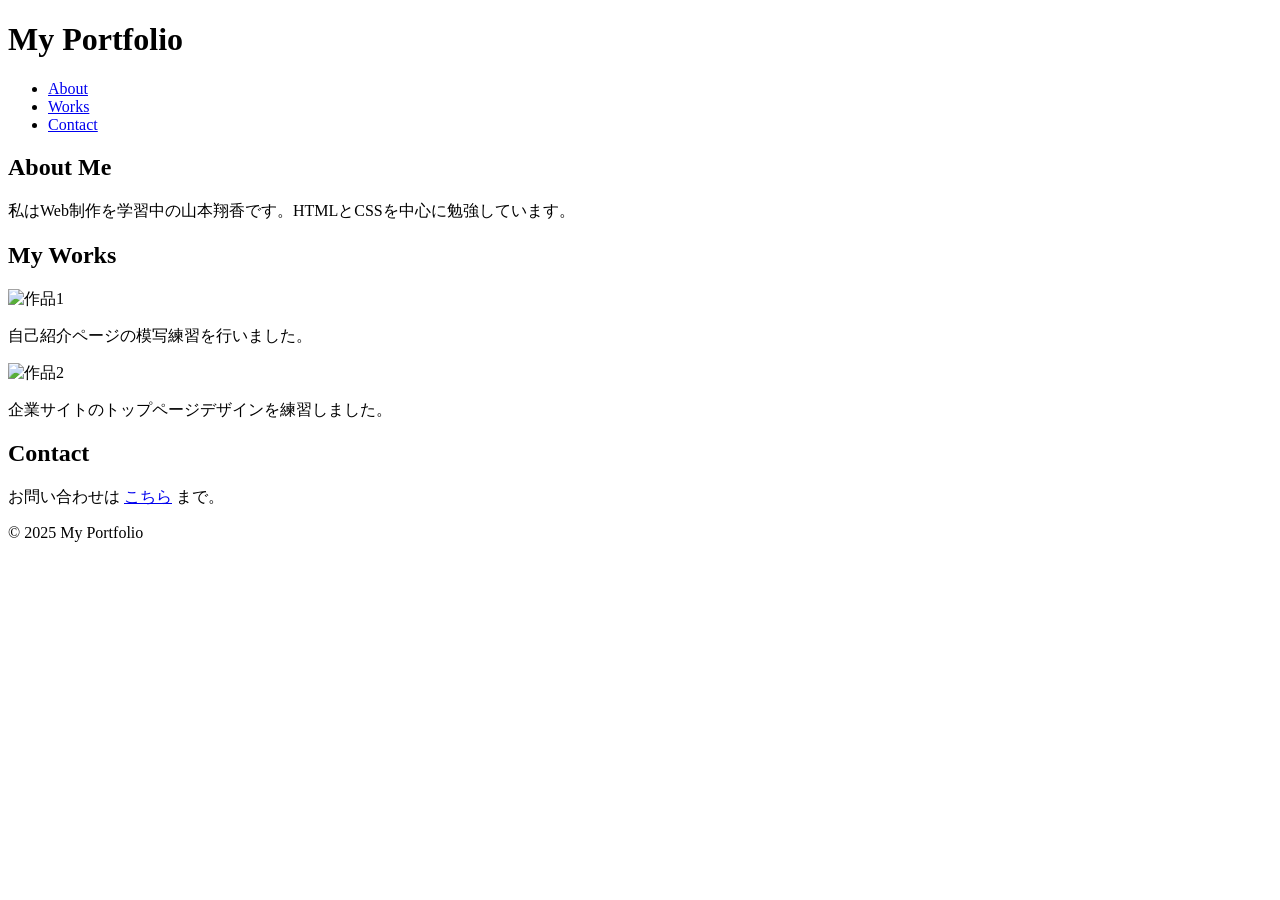
==== main.html @ f3af9664 "Add files via upload" ====
<!DOCTYPE html>
<html lang="ja">
<head>
    <meta charset="UTF-8">
    <meta name="viewport" content="width=device-width, initial-scale=1.0">
    <title>ポートフォリオ</title>
    <link rel="stylesheet" href="">
</head>
<body>
     <header>
    <h1>My Portfolio</h1>
    <nav>
      <ul>
        <li><a href="#about">About</a></li>
        <li><a href="#works">Works</a></li>
        <li><a href="#contact">Contact</a></li>
      </ul>
    </nav>
  </header>

   <main>
    <section id="about">
      <h2>About Me</h2>
      <p>私はWeb制作を学習中の山本翔香です。HTMLとCSSを中心に勉強しています。</p>
    </section>

     <section id="works">
      <h2>My Works</h2>
      <div class="work">
        <img src="work1.png" alt="作品1">
        <p>自己紹介ページの模写練習を行いました。</p>
      </div>
      <div class="work">
        <img src="work2.png" alt="作品2">
        <p>企業サイトのトップページデザインを練習しました。</p>
      </div>
    </section>

     <section id="contact">
      <h2>Contact</h2>
      <p>お問い合わせは <a href="mailto:yourmail@example.com">こちら</a> まで。</p>
    </section>
  </main>

  <footer>
    <p>&copy; 2025 My Portfolio</p>
  </footer>
    
</body>
</html>
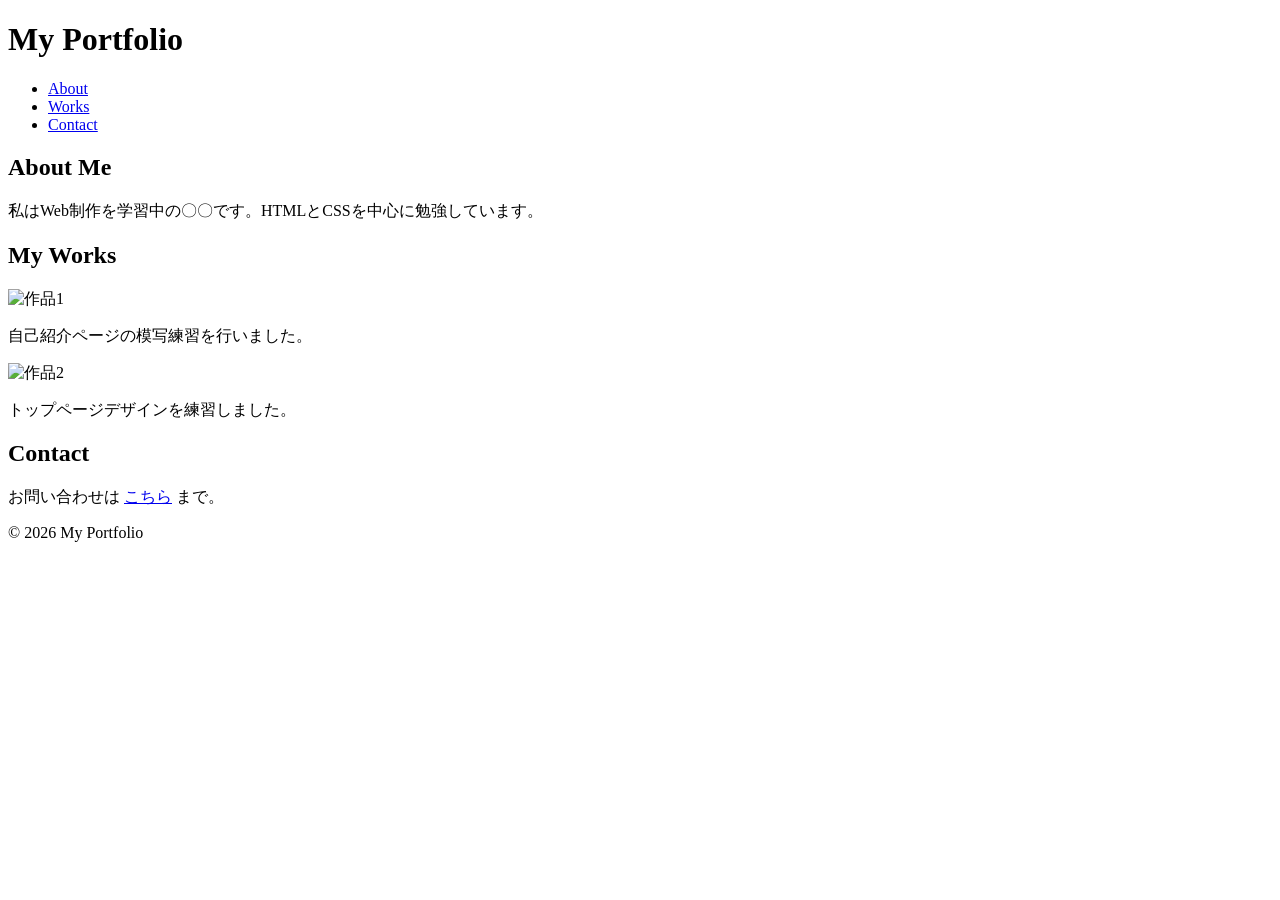
==== commit 4e81f860: "Update main.html サンプルURLの記載" ====
--- a/main.html
+++ b/main.html
@@ -4,7 +4,7 @@
     <meta charset="UTF-8">
     <meta name="viewport" content="width=device-width, initial-scale=1.0">
     <title>ポートフォリオ</title>
-    <link rel="stylesheet" href="">
+    <link rel="stylesheet" href="style.css">
 </head>
 <body>
      <header>
@@ -21,7 +21,7 @@
    <main>
     <section id="about">
       <h2>About Me</h2>
-      <p>私はWeb制作を学習中の山本翔香です。HTMLとCSSを中心に勉強しています。</p>
+      <p>私はWeb制作を学習中の〇〇です。HTMLとCSSを中心に勉強しています。</p>
     </section>
 
      <section id="works">
@@ -32,19 +32,19 @@
       </div>
       <div class="work">
         <img src="work2.png" alt="作品2">
-        <p>企業サイトのトップページデザインを練習しました。</p>
+        <p>トップページデザインを練習しました。</p>
       </div>
     </section>
 
      <section id="contact">
       <h2>Contact</h2>
-      <p>お問い合わせは <a href="mailto:yourmail@example.com">こちら</a> まで。</p>
+      <p>お問い合わせは <a href="mailto:example@example.com">こちら</a> まで。</p>
     </section>
   </main>
 
   <footer>
-    <p>&copy; 2025 My Portfolio</p>
+    <p>&copy; 2026 My Portfolio</p>
   </footer>
     
 </body>
-</html>+</html>
